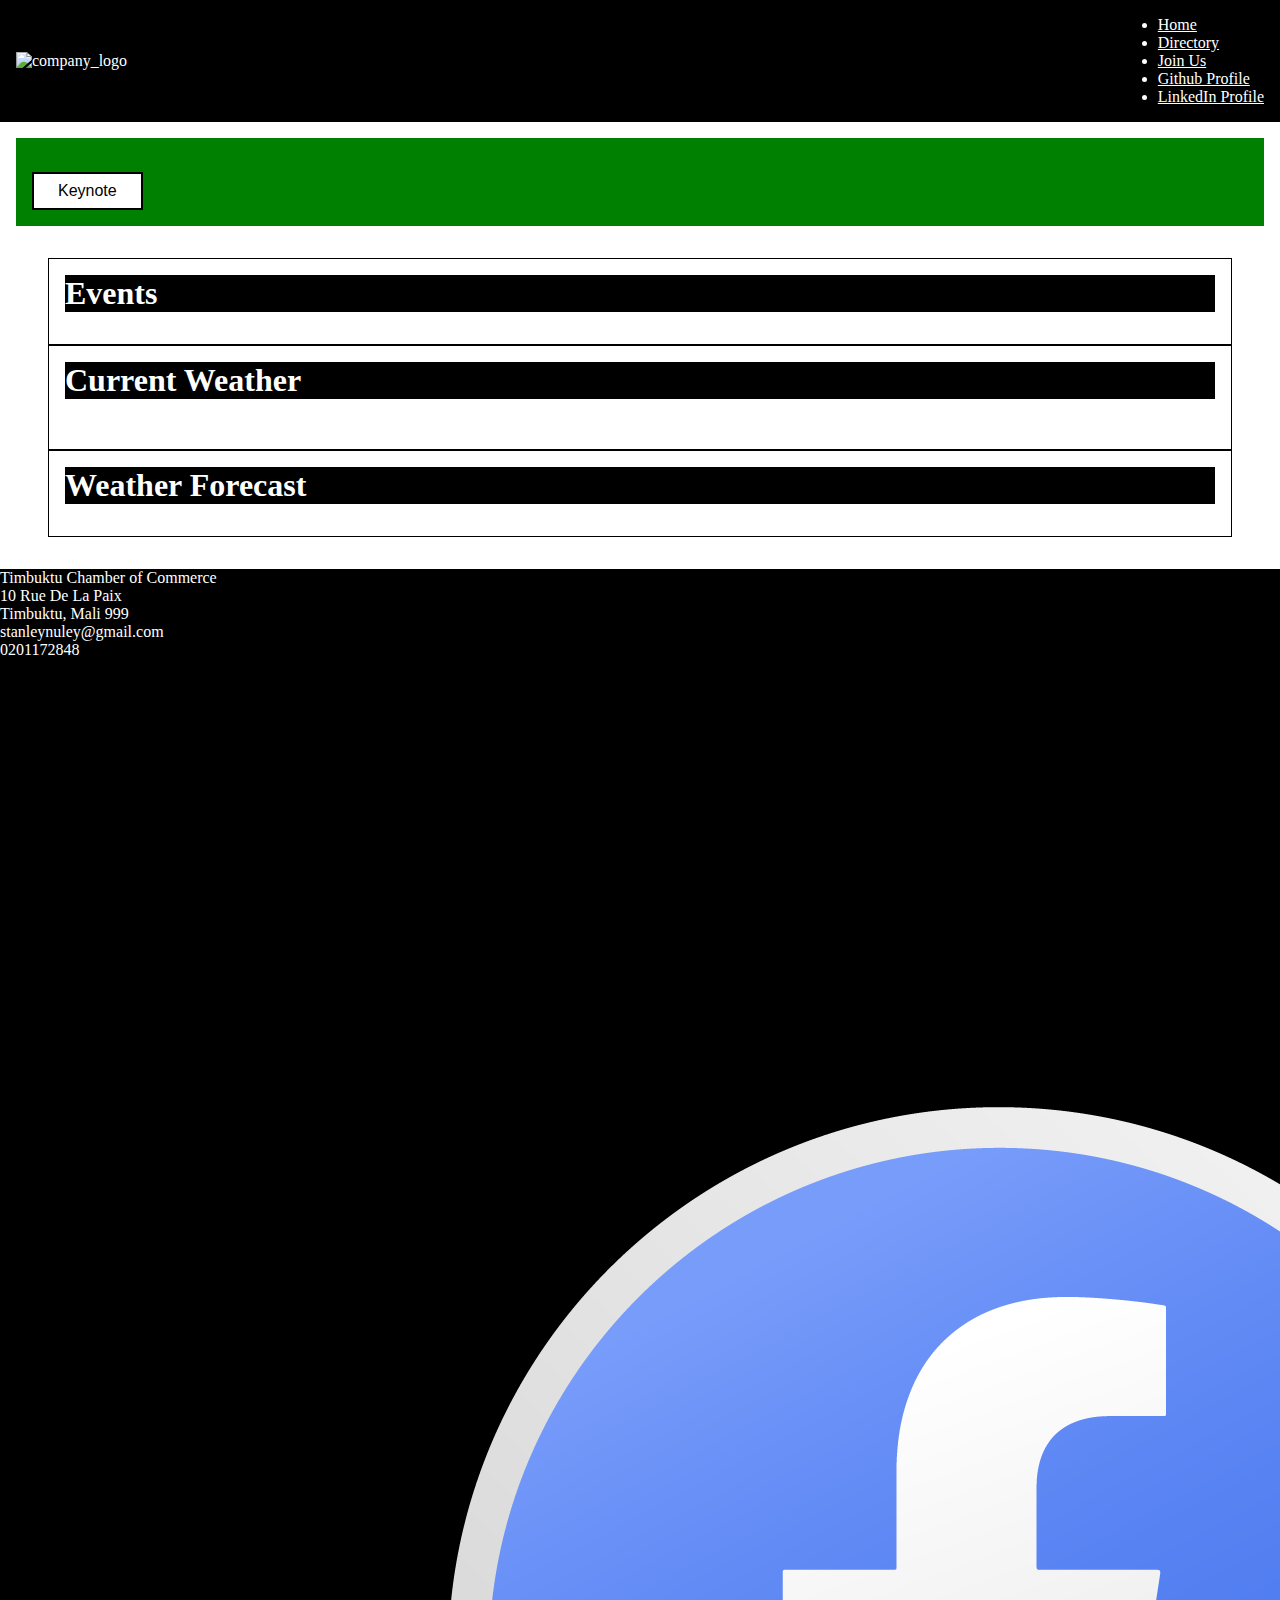
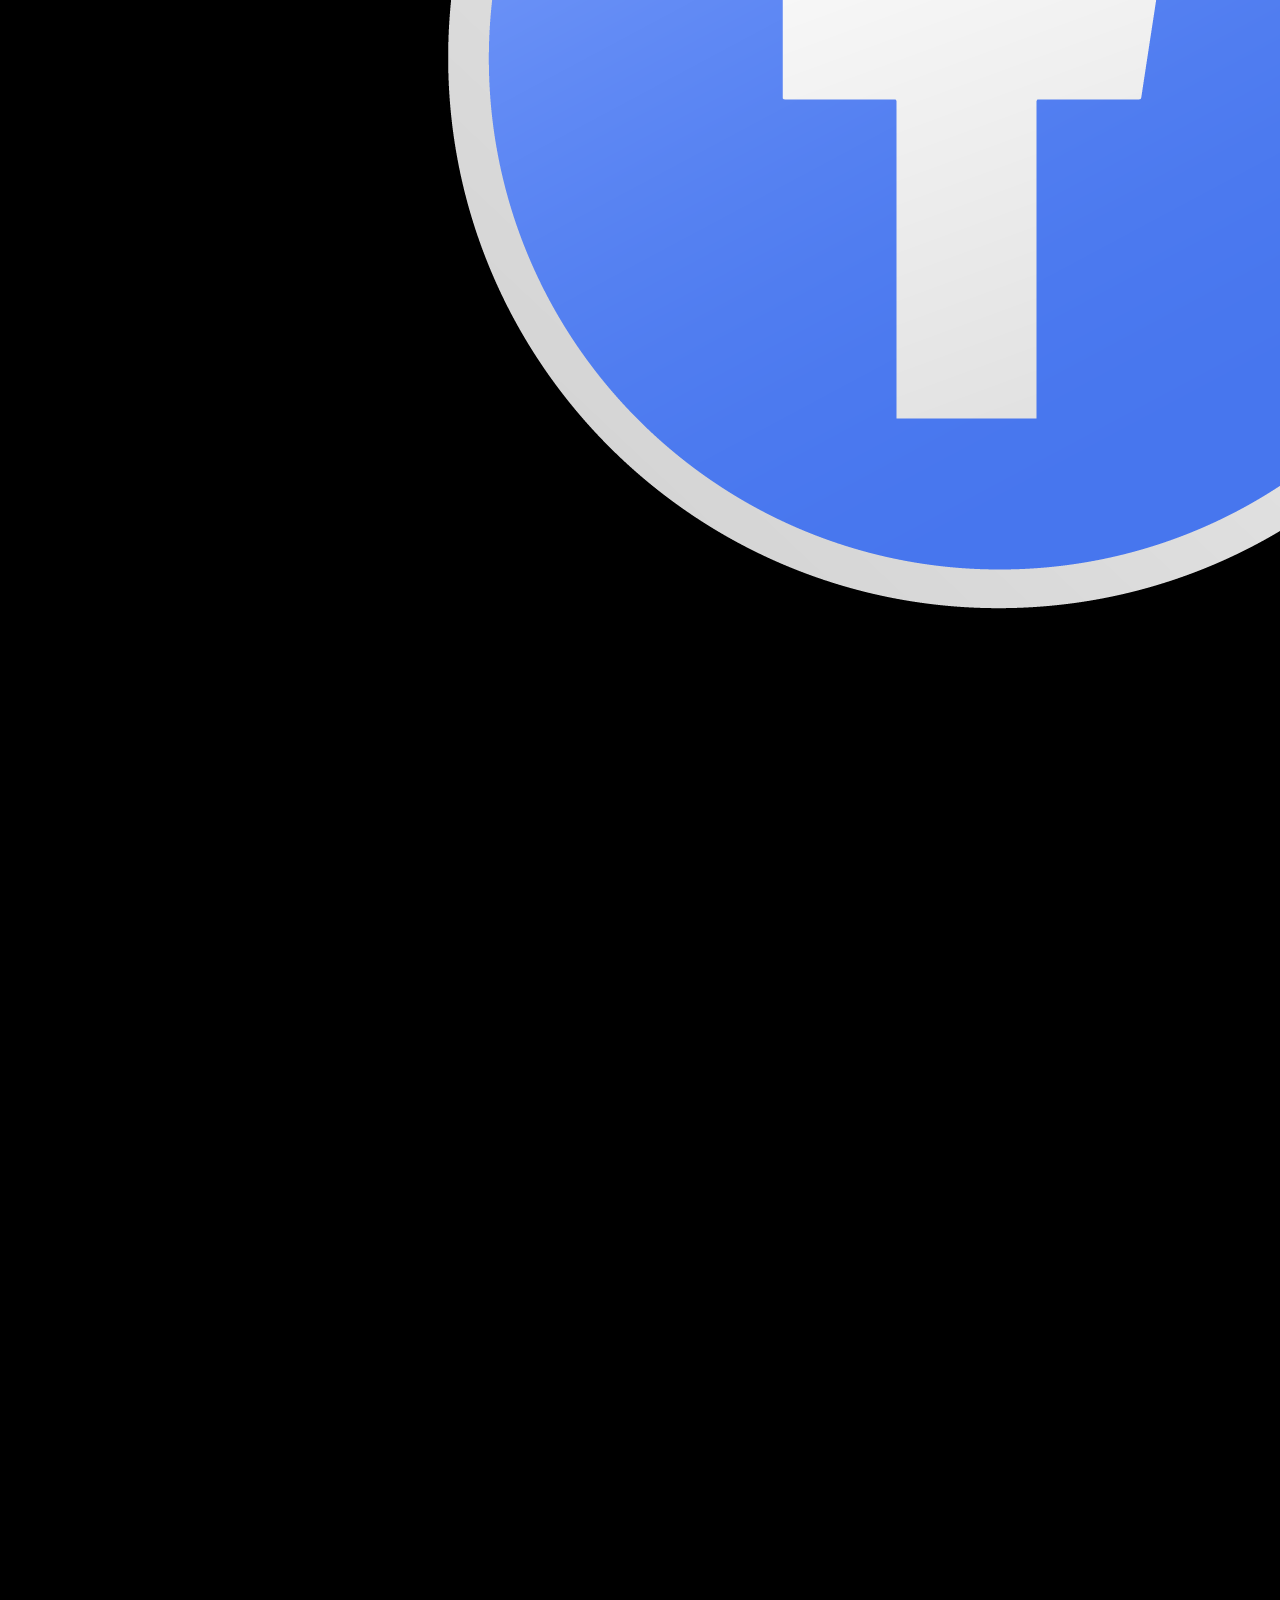
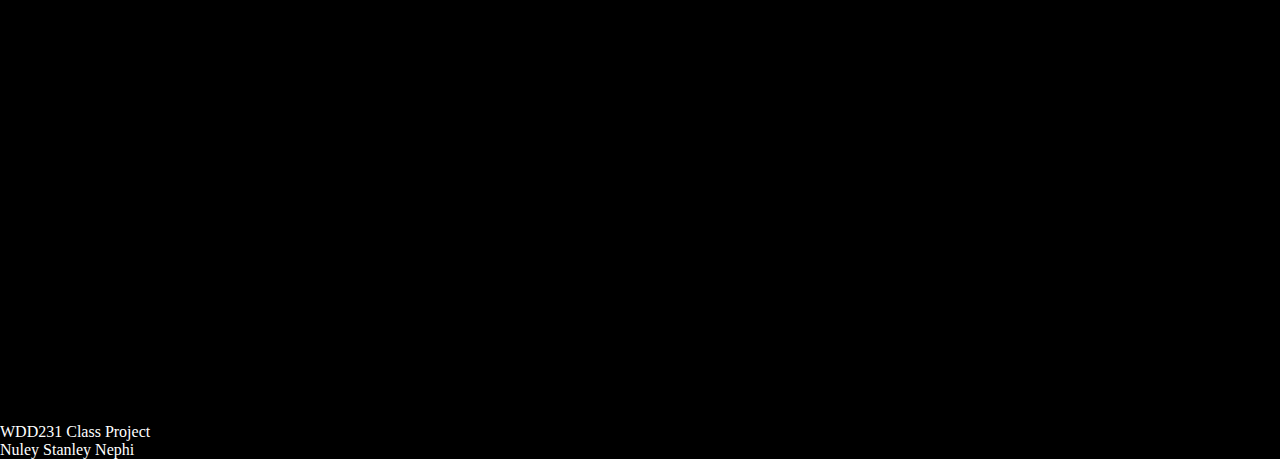
==== chamber/index.html @ 6b28fef0 "Merge branch 'main' of https://github.com/stanleynephi/wdd231" ====
<!DOCTYPE html>
<html lang="en">
<head>
    <meta charset="UTF-8">
    <meta name="viewport" content="width=device-width, initial-scale=1.0">
    <meta name="description" content = "Homepage for my semester course work">
    <meta name="author" content = "Nuley Stanley Nephi">
    <meta property= "og:title" content = "My semester homepage">
    <meta property= "og:type" content = "website">
    <meta property= "og:image" content = "https://stanleynephi.github.io/wdd231/images/independence.webp">
    <meta property= "og:url" content = "htts://stanleynephi.github.io/wdd231/index.html">
    <meta name = "twitter:card" content = "summary">
    <meta name = "twitter:site" content = "https://stanleynephi.github.io/wdd231/index.html">
    <meta name="twitter:title" content="Homepage Website for Nephi Nuley Stanley" />
    <meta name="twitter:description" content="View the assignments for this semester" />
    <link rel="stylesheet" href="../chamber/styles/smallscreen.css">
    <link rel="stylesheet" href="../chamber/styles/largescreen.css">
    <link rel="stylesheet" href="../chamber/styles/base.css">
    <link rel="icon" href="../images/favicon.ico">
    <script defer src="../chamber/scripts/scripts.js"></script>
    <title>Welcome to Timbuktu</title>
</head>
<body>
    <header>
        <div class="companylogo">
            <picture>
                <source media="(min-width: )" srcset="">
                <source media="(min-width: )" srcset="">
                <img src="" alt="company_logo">
            </picture>
        </div>
        <div class="controls">
            <div class="buttons">
                <div class="row">
                    <input type="checkbox" id="hamburger" />
                    <label for="hamburger" class="hamburger">
                      <span class="line"></span>
                      <span class="line"></span>
                      <span class="line"></span>
                    </label>
                </div>
            </div>
        </div>

        <nav>
            <ul class="navigation">
                <li><a href="../chamber/chamber.html">Home </a></li>
                <li><a href="../chamber/directory.html">Directory</a></li>
                <li><a href="../chamber/join.html">Join Us</a></li>
                <li><a href="https://github.com/stanleynephi/WDD231" target="_blank">Github Profile</a></li>
                <li><a href="https://www.linkedin.com/in/stanleynuley/" target="_blank">LinkedIn Profile</a></li>
            </ul>
        </nav>
    </header>
    <main>
        <section class="heroimage_keynotebutton">
            <picture>
                <source media="(min-width: )" srcset="">
                <source media="(min-width: )" srcset="">
                <img src="" alt="">
            </picture>
            <div class="keynote_button">
                <button class="keynote_button">Keynote</button>
            </div>
        </section>
        <section class="home_events">
            <div class="events">
                <h1>Events</h1>
                <div class="eventcontents"></div>
            </div>
            <div class="currentweather">
                <h1>Current Weather</h1>
                <div class="weather_temp">
                    <figure>
                        <img src="" alt="">
                        <div class="tempdetails">
                            <ul class="weatherinfo"></ul>
                        </div>
                    </figure>
                </div>
            </div>
            <div class="forecast">
                <h1>Weather Forecast</h1>
                <div class="weatherforecast"></div>
            </div>
        </section>
        <section class="bussinesses_spotlight"></section>
    </main>
    <footer>
        <div class="address">
            <div class="companyname">
                Timbuktu Chamber of Commerce
            </div>
            <p class="streetname">10 Rue De La Paix</p>
            <p class="mailbox">Timbuktu, Mali 999</p>
            <a href="mailto:stanleynuley@gmail.com">stanleynuley@gmail.com</a>
            <a href="tel:+233201172848">0201172848</a>
        </div>
        <div class="socials">
            <div class="facebook">
                <a href=""><img src="../images/facebook.png" alt=""></a>
            </div>
            <div class="twiiter">
                <a href=""><img src="../images/twitter.jpg" alt=""></i></a>
            </div>
            <div class="linkdlin">
                <a href=""><img src="../images/linkedin.jpg" alt=""></a>
            </div>
        </div>
        <div class="copyrightcontent">
            <p>WDD231 Class Project</p>
            <p class="devname">Nuley Stanley Nephi</p>
            <div id="copy-right"></div>
            <div id="lastmodified"></div>
        </div>
    </footer>
</body>
</html>
---- chamber/styles/smallscreen.css ----
@media only screen and (max-width: 768px) {
    body{
        margin: 0;
    }
    header {
        width: auto;
        color: white;
        font-family: Roboto;
        text-transform: capitalize;
        font-size: 15px;
        display: flex;
        justify-content:space-around;
        align-items: center;
        height: fit-content;
    
       img{
        width: 5rem;
       }
    
    
        .line {
            display: block;
            width: 30px;
            height: 5px;
            background-color: black;
            margin-bottom: 2px;
            transition: 0.5s;
        }
    
        input#hamburger {
            display: none;
        }
    
        #hamburger:checked+.hamburger .line:nth-child(1) {
            transform: translateY(12px) rotate(-45deg);
        }
    
        #hamburger:checked+.hamburger .line:nth-child(2) {
            opacity: 0;
        }
    
        #hamburger:checked+.hamburger .line:nth-child(3) {
            transform: translateY(-4px) rotate(45deg);
        }
    
        .buttons {
            position: fixed;
            right: 1rem;
            top: .7rem;
            background-color: white;
            z-index: 40;
            height: 40px;
            width: 45px;
            box-shadow: 0 4px 8px 0 rgba(0, 0, 0, 0.2);
            display: flex;
            justify-content: center;
            align-items: center;
            border-radius: .3rem;
        }
    

        .navigation{
            display: flex;
            flex-direction: column;
            justify-content: space-around;
            align-items: center;
            list-style: none;
    
    
            a {
                display: none;
                font-size: 30px;
                text-decoration: none;
    
            }
        }
    
    
    
    
        .open {
            position: fixed;
            top: -23px;
            right: -12px;
            height: 98%;
            width: 80%;
            padding: 52px;
            background-color: black;
            transition: 0.5s;
            z-index: 30;
    
            a {
                display: flex;
                gap: -40%;
                color: white;
                text-align: center;
                align-items: center;
                justify-content: center;
                text-transform: capitalize;
                border-top: 3px solid white;
                border-bottom: 3px solid white;
                padding: 3px 0;
    
            }
        }

        }

    main{
        display: flex;
        flex-direction: column;

        .heroimage_keynotebutton{
            display: grid;
            width: 100%;
            height: 5rem;
            background-color: red;
            grid-template-columns: repeat(3,1fr);
            grid-template-rows: repeat(3,1fr);


            picture{
                background-color: yellow;
                grid-column: 1/4;
                grid-row: 1/4;
                z-index: 0;
            }

            .keynote_button{
                position: relative;
                grid-column: 3/4;
                grid-row: 3/4;
                z-index: 1;
            }
        }

        .home_events{
            display: flex;
            flex-direction: column;

            div{
                width: 100%;
            }
        }

        .currentweather{
            display: flex;
            flex-direction: column;
            background-color: yellow;

            figure{
                display: flex;
                flex-direction: row;
                justify-content: center;
                align-items: center;
                background-color: red;
                width: fit-content;
                position: relative;
                left: -2rem;

                img{
                    width: 6rem;
                    height: 5rem;
                }
            }

        }

        .bussinesses{
            display: grid;
            grid-template-columns: repeat(auto-fit, minmax(min(auto, 150px), 1fr));
            grid-template-rows: repeat(4,.1fr);
            gap: 1rem 3rem;
            justify-content: center;
            align-items: center;
            margin: 1rem 8rem;

            img{
                width: 10rem;
            }

          .companyinfo{
            display: flex;
            flex-direction: column;
            justify-content: center;
            align-items: center;

            .cardbody{
                display: flex;
                flex-direction: column;
                justify-content: center;
                align-items: center;
            }
          }
        }

        .bussinesses.list-view{
            display: grid;
            grid-template-columns: auto;
            grid-template-rows: repeat( 7,1fr);



            .companyinfo:nth-child(1){
                grid-row: 1/2;
                display: flex;
                flex-direction: column;
                justify-content: center;
                align-items: center;


                .cardbody{
                    display: flex;
                    flex-direction: column;
                    justify-content: center;
                    align-items: center;
                }
            }

            .companyinfo:nth-child(2){
                grid-row: 2/3;
                display: flex;
                flex-direction: column;
                justify-content: center;
                align-items: center;


                .cardbody{
                    display: flex;
                    flex-direction: column;
                    justify-content: center;
                    align-items: center;
                }
            }


            .companyinfo:nth-child(3){
                grid-row: 3/4;
            }
            .companyinfo:nth-child(4){
                grid-row: 4/5;
            }
            .companyinfo:nth-child(5){
                grid-row: 5/6;
            }
            .companyinfo:nth-child(6){
                grid-row: 6/7;
            }
            .companyinfo:nth-child(7){
                grid-row: 7/8;
            }



        }
    }


    footer{
        display: flex;
        flex-direction: column;
        justify-content: center;
        gap: 2rem;
        align-items: center;


        .socials{

            img{
                width: 30px;
            }
        }
    }
}
---- chamber/styles/largescreen.css ----
@media only screen and (min-width: 769px){

    body{
        margin: 0;
    }

    header{
        display: flex;
        flex-direction: row;
        justify-content: space-between;
        align-items: center;
        background-color: rgb(3, 3, 78);
        padding: .9rem;
        color: white;

        .controls{
            display: none;
        }

<<<<<<< HEAD
        nav{
=======
        .navigation{
            width: 30rem;
            display: flex;
            flex-direction: row;
            justify-content: space-between;
            background-color: inherit;
>>>>>>> 8ee19d4e343ae1a1cf4c8a58650c95eba379b2f1

            .navigation{
                width: 29rem;
                display: flex;
                flex-direction: row;
                justify-content: space-around;

                li{
                    list-style: none;
                }

                a{
                    color: white;
                    text-decoration: none;
                    font-size: 1rem;
                }
            }
        }
    }
    main{
        display: flex;
        flex-direction: column;
        margin: 2rem auto;
        

        .heroimage_keynotebutton{
            display: grid;
            grid-template-columns: repeat(6,1fr);
            grid-template-rows: repeat(4,1fr);


            picture{
                grid-column: 1/7;
                grid-row: 1/10;
                z-index: 0;
            }

            .keynote_button{
                position: relative;
                grid-column: 6/7;
                grid-row: -2/-3;
                z-index: 1;
                justify-self: center;
            }
        }


        .home_events{
            display: flex;
            justify-content: space-between;
            align-items: start;
            gap: 2rem;

            .events{
                flex-grow: 2;
            }


            .currentweather{
                display: flex;
                flex-direction: column;
                align-items: center;
                

                figure{
                    display: flex;
                    justify-content: center;
                    

                    img{
                        width: 4rem;
                    }

                    .weatherinfo{
                        list-style: none;
                    }
                }
            }
            
            .forecast{
            flex-grow: .5;
            display: flex;
            flex-direction: column;
            justify-content: center;
            align-items: center;


                .weatherforecast{
                display: flex;
                flex-direction: column;
                justify-content: center;
                list-style:none;
                font-size: 22px;
                }
            }
        }

        .bussinesses{
            display: grid;
            grid-template-columns: repeat(auto-fit, minmax(min(100px, 150px), 1fr));
            grid-template-rows: repeat(4,.1fr);
            gap:0.25rem;
            justify-content: center;
            align-items: center;
            width: 100%;

            img{
                width: 10rem;
            }


            .companyinfo:nth-child(1),.companyinfo:nth-child(2),.companyinfo:nth-child(3){
                grid-row: 1/2;
                display: flex;
                flex-direction: column;
                justify-content: center;
                align-items: center;
                width: auto;
                word-wrap: break-word;


                .cardbody{
                    display: flex;
                    flex-direction: column;
                    justify-content: center;
                    align-items: center;

                    ul li{
                        word-wrap:break-word;
                    }
                    
                }
            }

            .companyinfo:nth-child(4),.companyinfo:nth-child(5),.companyinfo:nth-child(6){
                grid-row: 3/4;
                display: flex;
                flex-direction: column;
                justify-content: center;
                align-items: center;


                .cardbody{
                    display: flex;
                    flex-direction: column;
                    justify-content: center;
                    align-items: center;
                }
            }

            .companyinfo:nth-child(7){
                grid-row: 5/6;
                display: flex;
                flex-direction: column;
                justify-content: center;
                align-items: center;


                .cardbody{
                    display: flex;
                    flex-direction: column;
                    justify-content: center;
                    align-items: center;
                }
            }


            
        }


        .bussinesses.list-view{
            display: grid;
            grid-template-columns: auto;
            grid-template-rows: repeat( 7,1fr);
            row-gap: 2rem;


            .companyinfo:nth-child(1){
                grid-row: 1/2;
                display: flex;
                flex-direction: column;
                justify-content: center;
                align-items: center;


                .cardbody{
                    display: flex;
                    flex-direction: column;
                    justify-content: center;
                    align-items: center;
                }
            }

            .companyinfo:nth-child(2){
                grid-row: 2/3;
                display: flex;
                flex-direction: column;
                justify-content: center;
                align-items: center;


                .cardbody{
                    display: flex;
                    flex-direction: column;
                    justify-content: center;
                    align-items: center;
                }
            }


            .companyinfo:nth-child(3){
                grid-row: 3/4;
                    display: flex;
                flex-direction: column;
                justify-content: center;
                align-items: center;


                .cardbody{
                    display: flex;
                    flex-direction: column;
                    justify-content: center;
                    align-items: center;
                }
            }
            .companyinfo:nth-child(4){
                grid-row: 4/5;
                display: flex;
                flex-direction: column;
                justify-content: center;
                align-items: center;


                .cardbody{
                    display: flex;
                    flex-direction: column;
                    justify-content: center;
                    align-items: center;
                }
            }
            .companyinfo:nth-child(5){
                grid-row: 5/6;
                    display: flex;
                flex-direction: column;
                justify-content: center;
                align-items: center;


                .cardbody{
                    display: flex;
                    flex-direction: column;
                    justify-content: center;
                    align-items: center;
                }
            }
            .companyinfo:nth-child(6){
                grid-row: 6/7;
                    display: flex;
                flex-direction: column;
                justify-content: center;
                align-items: center;


                .cardbody{
                    display: flex;
                    flex-direction: column;
                    justify-content: center;
                    align-items: center;
                }
            }
            .companyinfo:nth-child(7){
                grid-row: 7/8;
                display: flex;
                flex-direction: column;
                justify-content: center;
                align-items: center;


                .cardbody{
                    display: flex;
                    flex-direction: column;
                    justify-content: center;
                    align-items: center;
                }
            }



        }

    }

    main::-webkit-scrollbar{
        display: none;
    }

    #join{
        display: flex;
        flex-direction: column;
        justify-content: center;
        align-items: center;
    }

    #forms_packages{
        display: grid;
        grid-template-columns: repeat(6,1fr);
        margin: 2rem;
    
      

        form{
            grid-column: 1/4;
            display: flex;
            flex-direction: column;
            background-color: rgba(46, 12, 240, 0.032);
            box-shadow: 0 4px 8px rgba(0, 0, 0, 0.1);
            backdrop-filter: blur(10px);
            padding: 5% 1%;
            border-radius: 2px;

            fieldset{
                border: none;

                legend{
                    width: 100%;
                    border-bottom: 1.5px solid black;
                }
                
                label{
                    display: block;
                    padding-top: .2rem;
                    color: purple;
                }

                input[type="text"],
                input[type="email"],
                input[type="tel"]{
                    display: block;
                    margin: .1rem 0 1rem 0 ;
                    padding: .3rem;
                    border: 1px solid #999;
                    border-radius: 4px;
                    border-left-width: 5px;
                    border-left-color:#555;
                    font-size: 1rem;
                    color: #3D405B;
                    width: 250px;
                }

                input[type = "radio"]{
                    display: block;
                }

                input:required {border-left-color: #d70000;}
                input:focus {border-left-color: black; outline:none;}
                input:required:valid{border-left-color: green;}

                input:-webkit-autofill{
                    -webkit-text-fill-color:#3D405B;
                  }
            }

            #membership_details{
                display: flex;
                flex-direction:row;
                align-items: center;
                gap: 4%;
                
                label{
                    display: flex;
                    justify-content: start;
                    align-items: center;
                    gap:.1rem;
                }
            }

            textarea{
                width: 90%;
                border: 1px solid #ccc;
                border-radius: .8rem;
                font-size: 1rem;
                line-height: 1.5;
                color: #333;
                background-color: #f9f9f9;
                resize: vertical;
                transition: border-color 0.3s ease, box-shadow 0.3s ease;;
            }

            textarea:focus{
                border-color:  #4CAF50;
                box-shadow: 0 0 10px rgba(76, 175, 80, 0.2);
                outline: none;
            }

            input[type="submit"]{
                background-color: #4CAF50;
                border: none;           
                color: white;            
                padding: 15px 30px;      
                text-align: center;        
                text-decoration: none;    
                display: inline-block;     
                font-size: 16px;       
                font-weight: bold;         
                border-radius: 8px;      
                transition: background-color 0.3s ease, transform 0.2s ease;
                cursor: pointer; 
                box-shadow: 0 4px 6px rgba(0, 0, 0, 0.1);
            }

            input[type="submit"]:hover{
                background-color: #45a049;
                transform: translateY(-2px);
            }

            input[type="submit"]:active{
                background-color: #388E3C;
                transform: translateY(0);
            }

            input[type="submit"]:focus{
                outline: none;
                box-shadow: 0 0 10px #4CAF50;
            }
        }

        .packagesdetails{
            grid-column: 4/7;
            display: flex;
            justify-content: center;
            align-items: center;

            .packagesHere{
                display: flex;
                flex-direction: row;
                flex-wrap: wrap;
                justify-content: center;
                align-items: center;
                text-align: center;
                gap: 2rem;
                

                div{
                    border: 2px solid black;
                    width: 14rem;
                    height: 15rem;
                    display: flex;
                    flex-direction: column;
                    justify-content: center;
                    align-items: center;
                }
            }
        }
    }

    #thankyou{
        

        #results{
            display: flex;
            flex-direction: column;
        }
    }


    footer{
        width: auto;
        display: flex;
<<<<<<< HEAD
        flex-direction: row;
        justify-content: space-around;
        background-color: rgb(8, 8, 36);
        color: white;
        padding: 3rem;
=======
        justify-content: space-between;
        align-items: center;
        padding: 20px;
>>>>>>> 8ee19d4e343ae1a1cf4c8a58650c95eba379b2f1

        .socials{
            display: flex;
            flex-direction: row;
            justify-content: space-around;
            gap: 1rem;
            img{
                width: 2rem;
                border-radius: 50px;
                background-color: white;
            }
        }
    }
}
---- chamber/styles/base.css ----
*{
    margin: 0;
}

header{
    background-color: black;
    height: auto;
    padding: 1rem;

    nav{
        
        a{
            color: white;
        }
    }
}


main{
    margin:1rem;

    .heroimage_keynotebutton{
        background-color: green;
    }

    .home_events{
        background-color: white;
        margin: 2rem;
        height: 100%;
    }

    .home_events>.events,.currentweather,.forecast{
        background-color: white;
        height: 100%;
        padding: 1rem;
        border: 1px solid black;
        font-size: 1rem;

        h1{
            background-color: black;
            color: white;
            margin-bottom: 1rem;
        }
    }

    button {
        justify-self: center;
        margin:1rem ;
        background-color: #FFFFFF;
        color: #000000; 
        border: 2px solid #000000;
        padding: .5rem 1.5rem;
        font-size: 16px;
        cursor: pointer;
        transition: all 0.3s ease; 
    }

    button:hover {
        background-color: #000000; 
        color: #FFFFFF;
    }

    .companyinfo{
        border: 2px solid black;
        height: 100%;
        width: auto;

        ul>li{
            list-style-type: none;
            font-size: 1.2rem;
        }
    }

    .companyinfo:hover{
        transform: scale(1);
        transition: all .4s ease;
    }

    .companyinfo:not(:hover){
        transform: scale(.9);
    }
}



footer{
    background-color: black;
    color: white;

    .socials{
        width: 20%;
        display: flex;
        justify-content: space-around;
    }

    .socials>div:hover{
        transform: scale(1.6);
        transition: all .4s ease-in-out;
    }

    .address{
        display: flex;
        flex-direction: column;

        a{
            color: white;
            text-decoration: none;
        }
    }
}
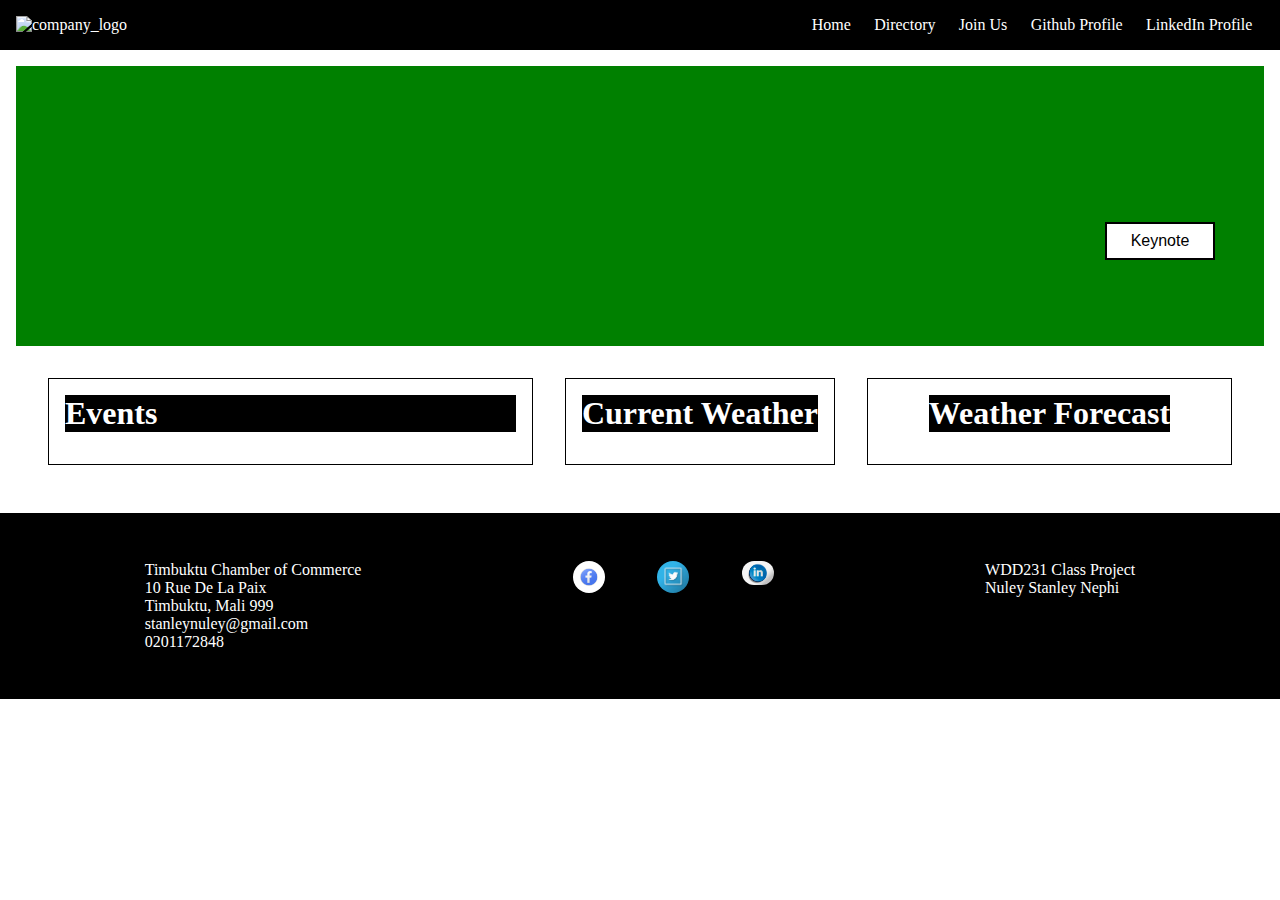
==== commit cce172c6: "updates" ====
--- a/chamber/index.html
+++ b/chamber/index.html
@@ -44,7 +44,7 @@
 
         <nav>
             <ul class="navigation">
-                <li><a href="../chamber/chamber.html">Home </a></li>
+                <li><a href="../chamber/index.html">Home </a></li>
                 <li><a href="../chamber/directory.html">Directory</a></li>
                 <li><a href="../chamber/join.html">Join Us</a></li>
                 <li><a href="https://github.com/stanleynephi/WDD231" target="_blank">Github Profile</a></li>
--- a/chamber/styles/largescreen.css
+++ b/chamber/styles/largescreen.css
@@ -9,7 +9,7 @@
         flex-direction: row;
         justify-content: space-between;
         align-items: center;
-        background-color: rgb(3, 3, 78);
+        background-color: rgb(2, 2, 71);
         padding: .9rem;
         color: white;
 
@@ -17,16 +17,7 @@
             display: none;
         }
 
-<<<<<<< HEAD
         nav{
-=======
-        .navigation{
-            width: 30rem;
-            display: flex;
-            flex-direction: row;
-            justify-content: space-between;
-            background-color: inherit;
->>>>>>> 8ee19d4e343ae1a1cf4c8a58650c95eba379b2f1
 
             .navigation{
                 width: 29rem;
@@ -496,17 +487,11 @@
     footer{
         width: auto;
         display: flex;
-<<<<<<< HEAD
         flex-direction: row;
         justify-content: space-around;
         background-color: rgb(8, 8, 36);
         color: white;
         padding: 3rem;
-=======
-        justify-content: space-between;
-        align-items: center;
-        padding: 20px;
->>>>>>> 8ee19d4e343ae1a1cf4c8a58650c95eba379b2f1
 
         .socials{
             display: flex;
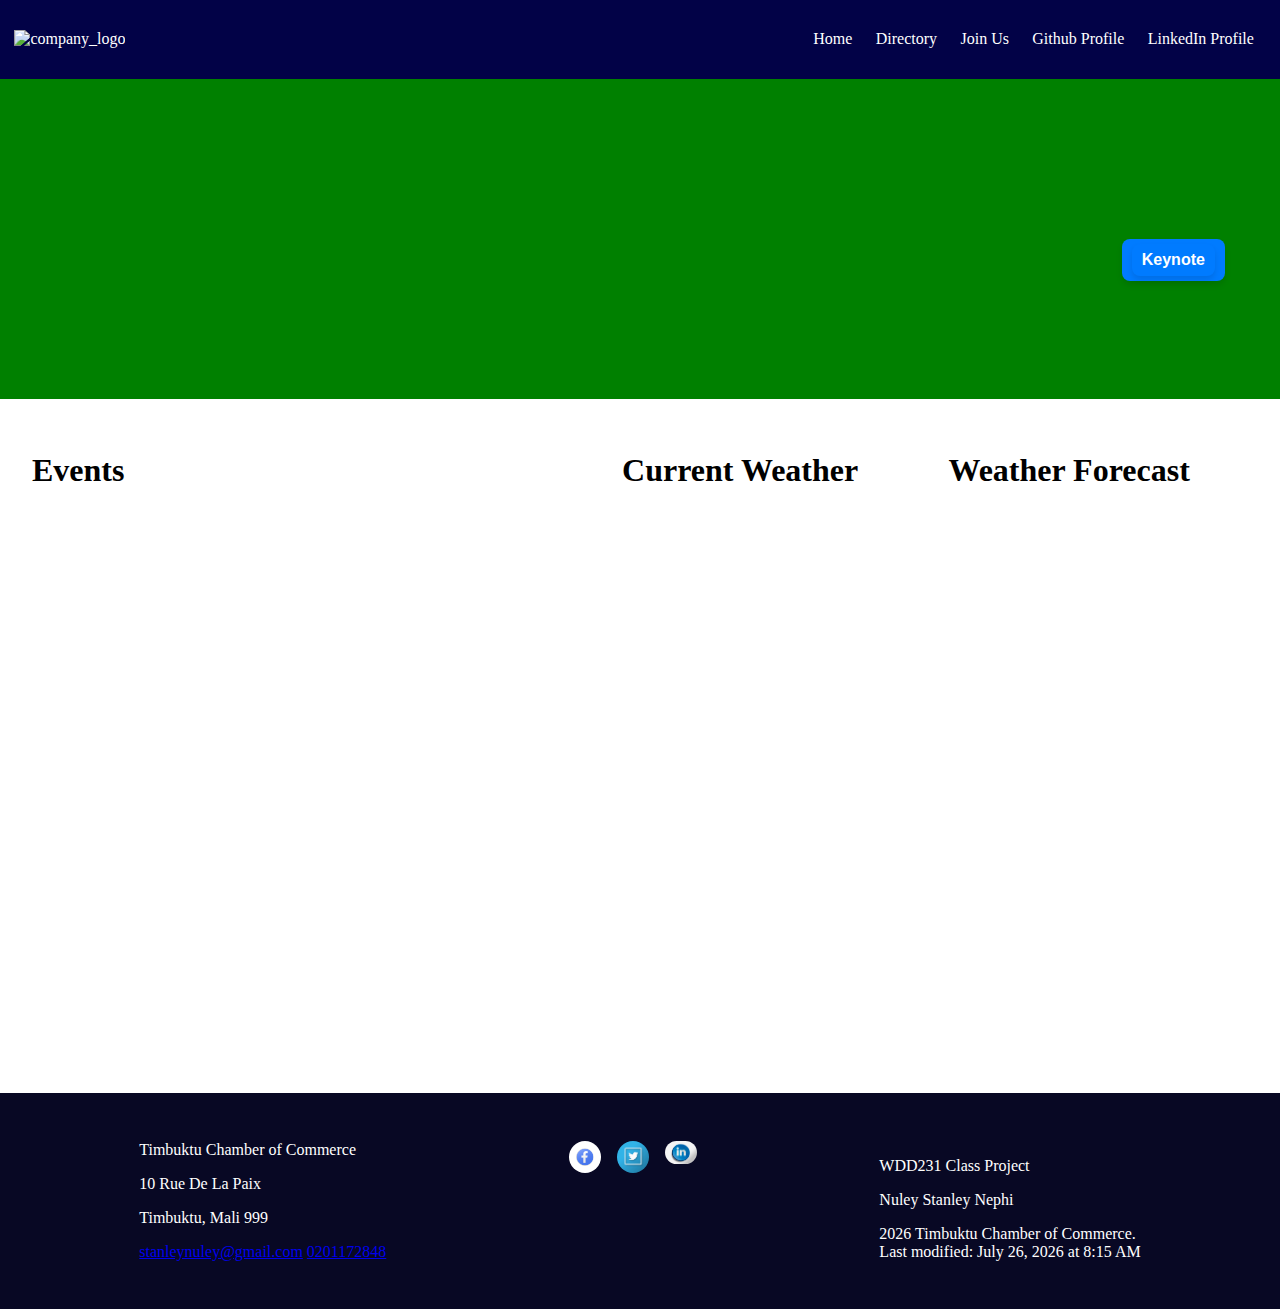
==== commit 13fa4873: "update" ====
--- a/chamber/index.html
+++ b/chamber/index.html
@@ -15,7 +15,6 @@
     <meta name="twitter:description" content="View the assignments for this semester" />
     <link rel="stylesheet" href="../chamber/styles/smallscreen.css">
     <link rel="stylesheet" href="../chamber/styles/largescreen.css">
-    <link rel="stylesheet" href="../chamber/styles/base.css">
     <link rel="icon" href="../images/favicon.ico">
     <script defer src="../chamber/scripts/scripts.js"></script>
     <title>Welcome to Timbuktu</title>
--- a/chamber/styles/largescreen.css
+++ b/chamber/styles/largescreen.css
@@ -40,10 +40,12 @@
     main{
         display: flex;
         flex-direction: column;
-        margin: 2rem auto;
+        margin: auto;
         
 
         .heroimage_keynotebutton{
+            height: 20rem;
+            background-color: green;
             display: grid;
             grid-template-columns: repeat(6,1fr);
             grid-template-rows: repeat(4,1fr);
@@ -55,21 +57,55 @@
                 z-index: 0;
             }
 
-            .keynote_button{
+            .keynote_button {
                 position: relative;
-                grid-column: 6/7;
-                grid-row: -2/-3;
+                grid-column: 6 / 7;
+                grid-row: -2 / -3;
                 z-index: 1;
                 justify-self: center;
-            }
-        }
-
-
+                height: 2rem;
+                
+                /* Button Appearance */
+                background-color: #007BFF; /* Blue background color */
+                color: white; /* White text */
+                border: none; /* Remove default border */
+                border-radius: 8px; /* Rounded corners */
+                padding: 5px  10px; /* Add some space around the text */
+                font-size: 16px; /* Adjust text size */
+                font-weight: bold; /* Bold text */
+                cursor: pointer; /* Pointer on hover */
+                transition: background-color 0.3s ease, transform 0.3s ease; /* Smooth transitions */
+                box-shadow: 0 4px 6px rgba(0, 0, 0, 0.1); /* Soft shadow */
+            }
+            
+            /* Hover effect */
+            .keynote_button:hover {
+                background-color: #0056b3; /* Darker blue on hover */
+                transform: scale(1.05); /* Slightly enlarge the button on hover */
+            }
+            
+            /* Active effect when clicking */
+            .keynote_button:active {
+                transform: scale(1); /* Return to original size */
+                background-color: #004085; /* Even darker blue when clicked */
+            }
+            
+            /* Focus effect (accessibility) */
+            .keynote_button:focus {
+                outline: 2px solid #80bdff; /* Blue outline for focus */
+                outline-offset: 2px;
+            }
+            
+        }
+        
         .home_events{
             display: flex;
             justify-content: space-between;
             align-items: start;
             gap: 2rem;
+            background-color: white;
+            margin: 2rem;
+            height: 70vh;
 
             .events{
                 flex-grow: 2;
@@ -114,6 +150,39 @@
                 }
             }
         }
+
+        #list_grid {
+            background-color: #28a745; /* Green background color */
+            color: white; /* White text */
+            border: none; /* Remove default border */
+            padding: 10px 20px; /* Padding for a comfortable touch area */
+            border-radius: 5px; /* Slightly rounded corners */
+            font-size: 14px; /* Adjust font size */
+            font-weight: 600; /* Semi-bold text */
+            cursor: pointer; /* Pointer on hover */
+            transition: background-color 0.3s ease, transform 0.3s ease; /* Smooth transitions */
+            box-shadow: 0 2px 5px rgba(0, 0, 0, 0.2); /* Soft shadow */
+            outline: none; /* Remove focus outline */
+        }
+        
+        /* Hover effect */
+        #list_grid:hover {
+            background-color: #218838; /* Darker green on hover */
+            transform: scale(1.05); /* Slight enlargement on hover */
+        }
+        
+        /* Active effect when clicking */
+        #list_grid:active {
+            background-color: #1e7e34; /* Even darker green on active */
+            transform: scale(0.98); /* Slightly shrink on click */
+        }
+        
+        /* Focus effect (accessibility) */
+        #list_grid:focus {
+            outline: 2px solid #80bdff; /* Blue outline for focus */
+            outline-offset: 2px;
+        }
+        
 
         .bussinesses{
             display: grid;
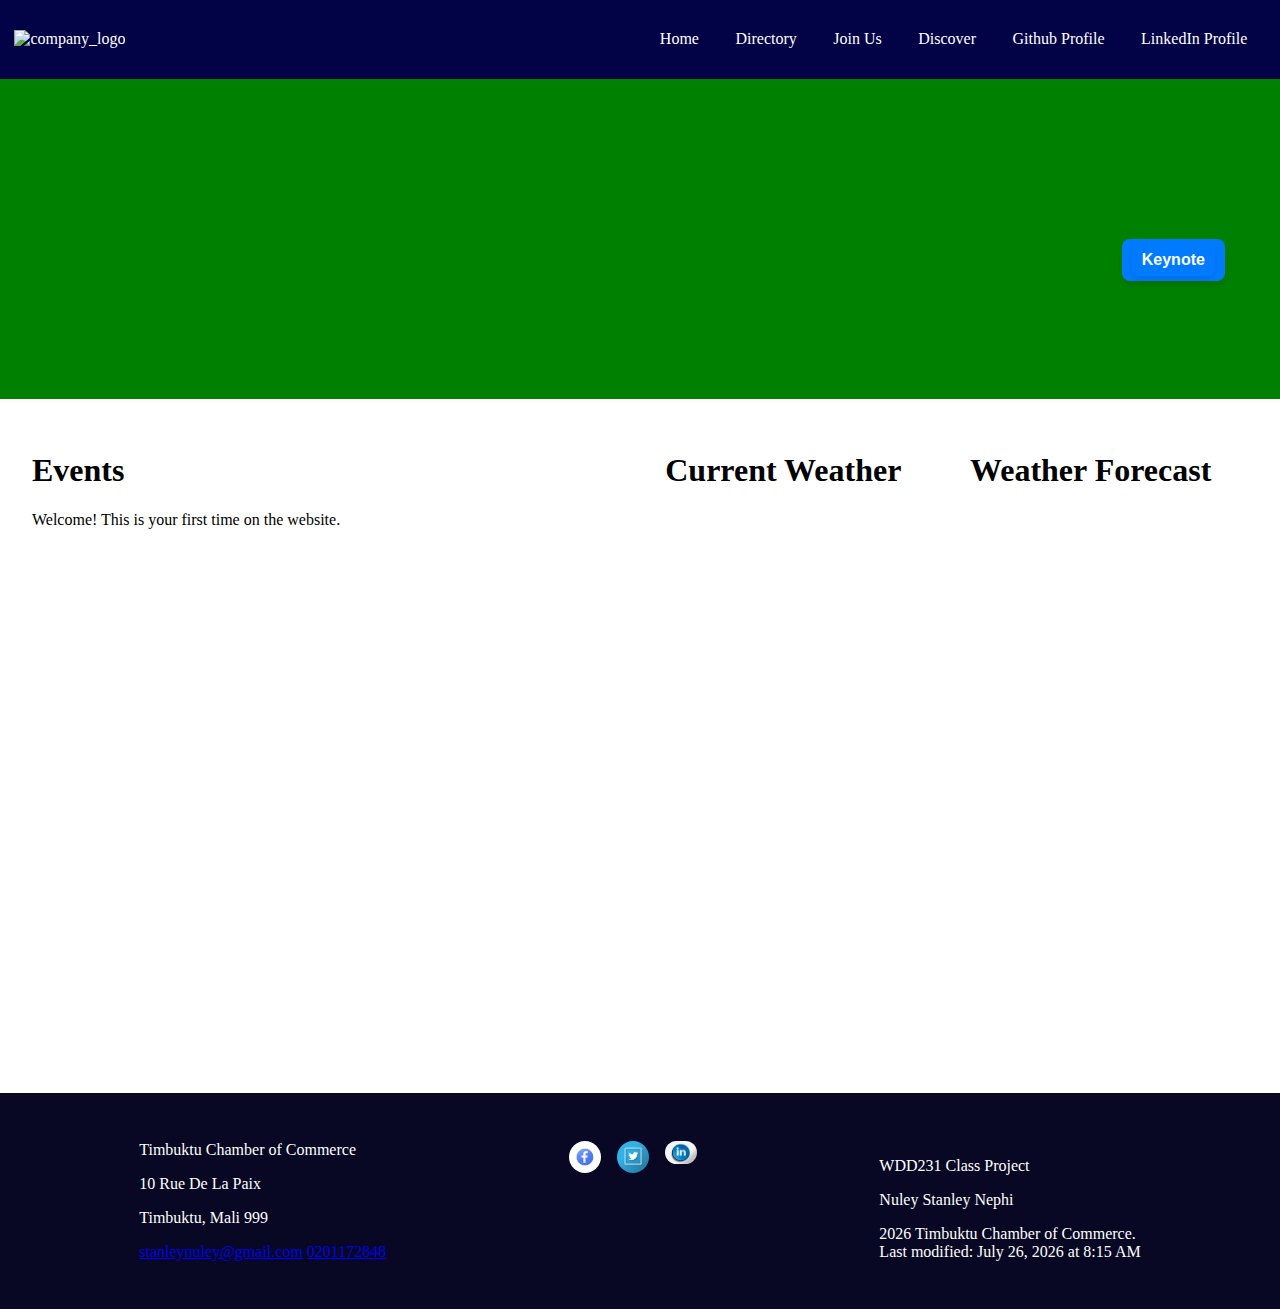
==== commit 9e403965: "chamber dicovery page" ====
--- a/chamber/index.html
+++ b/chamber/index.html
@@ -46,6 +46,7 @@
                 <li><a href="../chamber/index.html">Home </a></li>
                 <li><a href="../chamber/directory.html">Directory</a></li>
                 <li><a href="../chamber/join.html">Join Us</a></li>
+                <li><a href="../chamber/discover.html">Discover</a></li>
                 <li><a href="https://github.com/stanleynephi/WDD231" target="_blank">Github Profile</a></li>
                 <li><a href="https://www.linkedin.com/in/stanleynuley/" target="_blank">LinkedIn Profile</a></li>
             </ul>
@@ -65,7 +66,9 @@
         <section class="home_events">
             <div class="events">
                 <h1>Events</h1>
-                <div class="eventcontents"></div>
+                <div class="eventcontents">
+                    <div class="visited"></div>
+                </div>
             </div>
             <div class="currentweather">
                 <h1>Current Weather</h1>
--- a/chamber/styles/smallscreen.css
+++ b/chamber/styles/smallscreen.css
@@ -12,6 +12,8 @@
         justify-content:space-around;
         align-items: center;
         height: fit-content;
+        background-color: rgb(2, 2, 71);
+        height: 4rem;
     
        img{
         width: 5rem;
@@ -85,7 +87,7 @@
             height: 98%;
             width: 80%;
             padding: 52px;
-            background-color: black;
+            background-color: rgb(2, 2, 71);
             transition: 0.5s;
             z-index: 30;
     
@@ -114,7 +116,6 @@
             display: grid;
             width: 100%;
             height: 5rem;
-            background-color: red;
             grid-template-columns: repeat(3,1fr);
             grid-template-rows: repeat(3,1fr);
 
@@ -131,6 +132,18 @@
                 grid-column: 3/4;
                 grid-row: 3/4;
                 z-index: 1;
+                height: 1.9rem;
+                width: 90%;
+                align-items: center;
+                justify-content: center;
+
+                button{
+                    background-color: green;
+                    border-radius: .5rem;
+                    outline: none;
+                    border: none;
+                    margin: .1rem;
+                }
             }
         }
 
@@ -140,6 +153,7 @@
 
             div{
                 width: 100%;
+                height: 100%;
             }
         }
 
@@ -255,6 +269,332 @@
         }
     }
 
+    #discover{
+
+
+        .dicoverypage{
+            display: flex;
+            flex-direction: column;
+            justify-content: center;
+            align-items: center;
+            gap: 2rem;
+
+
+            aside{
+                display: flex;
+                flex-direction: column;
+                padding: .5rem;
+                
+
+                .news{
+                    display: flex;
+                    flex-direction: column;
+                    align-items: center;
+
+                   ul {
+                        display: flex;
+                        flex-direction: column;
+                        justify-content: space-around;
+                        align-items: center;
+                        padding: 0 .5rem;
+                        gap: 1rem;
+                    
+
+                        li{
+                            list-style-type: none;
+                            background-color: gray;
+                            padding: .5rem;
+                            display: flex;
+                            flex-direction: column;
+                            justify-content: space-around;
+                            align-items: center;
+                            text-align: center;
+                            border-radius: 20px;
+
+
+                            button {
+                                margin-top: 2rem;
+                                background-color: #0662c5;
+                                color: white;
+                                border: none;
+                                padding: 0.5rem 1rem;
+                                border-radius: 5px;
+                                cursor: pointer;
+                                transition: background-color 0.3s ease;
+    
+                                a{
+                                    color: white;
+                                    text-decoration: none;
+                                    text-transform: capitalize;
+                                }
+                            }
+                        }
+                   }
+                }
+
+                .events{
+                    display: flex;
+                    flex-direction: column;
+                    justify-content: center;
+                    align-items: center;
+                    margin: 2rem auto;
+
+
+                    .eventshere{
+                        display: flex;
+                        flex-direction: column;
+                        justify-content: center;
+                        align-items: center;
+                        padding: 0 .5rem;
+                        gap: 1rem;
+
+
+                        div{
+                            background-color: rgba(0, 0, 225, 0.372);
+                            padding: .5rem;
+                            text-align: center;
+
+
+                            h1,
+                            h2{
+                                color: white;
+                                text-align: left;
+                            }
+
+                            h1{
+                                margin-bottom: -15px;
+                            }
+
+                            
+                        button {
+                            margin-top: 2rem;
+                            background-color: #0662c5;
+                            color: white;
+                            border: none;
+                            padding: 0.5rem 1rem;
+                            border-radius: 5px;
+                            cursor: pointer;
+                            transition: background-color 0.3s ease;
+
+                            a{
+                                color: white;
+                                text-decoration: none;
+                                text-transform: capitalize;
+                            }
+                        }
+                        }
+                    }
+                }
+            }
+
+
+            #maincontents{
+                margin: 2rem 0;
+                display: flex;
+                flex-direction: column-reverse;
+                justify-content: center;
+                align-items: center;
+                gap: 1rem;
+            }
+
+            #maincontents .image{
+                border-radius: 20px;
+                width: 90%;
+            }
+        }
+    }
+
+
+
+    #join{
+        display: flex;
+        flex-direction: column;
+        flex-wrap: wrap;
+        justify-content: center;
+        align-items: center;
+        margin: .5rem;
+
+        #forms_packages{
+            display: flex;
+            flex-direction: row;
+            flex-wrap: wrap;
+            justify-content: center;
+            align-items: center;
+            gap: 2.5rem;
+            
+            form{
+                background-color: rgba(46, 12, 240, 0.032);
+                box-shadow: 0 4px 8px rgba(0, 0, 0, 0.1);
+                backdrop-filter: blur(10px);
+                border-radius: 2px;
+                width: auto;
+
+                fieldset{
+                    border: none;
+                    height: auto;
+
+                    legend{
+                        width: 100%;
+                        border-bottom: 1.5px solid black;
+                    }
+                    label{
+                        display:block;
+                        padding-top: .2rem;
+                        color: purple;
+                    }
+
+                    input[type="text"],
+                    input[type="email"],
+                    input[type="tel"]{
+                        display: block;
+                        margin: .1rem 0 1rem 0;
+                        padding: .3rem;
+                        border: 1px solid #999;
+                        border-radius: 4px;
+                        border-left-width: 5px;
+                        border-left-color:#555;
+                        font-size: 1rem;
+                        color: #3D405B;
+                        width: 250px;
+                    }
+
+                    input[type = "radio"]{
+                        display: inline;
+                    }
+
+                    input:required {border-left-color: #d70000;}
+                    input:focus {border-left-color: black; outline:none;}
+                    input:required:valid{border-left-color: green;}
+    
+                    input:-webkit-autofill{
+                        -webkit-text-fill-color:#3D405B;
+                    }
+
+
+                    textarea{
+                        width: 90%;
+                        border: 1px solid #ccc;
+                        border-radius: .8rem;
+                        font-size: 1rem;
+                        line-height: 1.5;
+                        color: #333;
+                        background-color: #f9f9f9;
+                        resize: vertical;
+                        transition: border-color 0.3s ease, box-shadow 0.3s ease;;
+                    }
+        
+                    textarea:focus{
+                        border-color:  #4CAF50;
+                        box-shadow: 0 0 10px rgba(76, 175, 80, 0.2);
+                        outline: none;
+                    }
+        
+                    input[type="submit"]{
+                        background-color: #4CAF50;
+                        border: none;           
+                        color: white;            
+                        padding: 15px 30px;      
+                        text-align: center;        
+                        text-decoration: none;    
+                        display: inline-block;     
+                        font-size: 16px;       
+                        font-weight: bold;         
+                        border-radius: 8px;      
+                        transition: background-color 0.3s ease, transform 0.2s ease;
+                        cursor: pointer; 
+                        box-shadow: 0 4px 6px rgba(0, 0, 0, 0.1);
+                    }
+        
+                    input[type="submit"]:hover{
+                        background-color: #45a049;
+                        transform: translateY(-2px);
+                    }
+        
+                    input[type="submit"]:active{
+                        background-color: #388E3C;
+                        transform: translateY(0);
+                    }
+        
+                    input[type="submit"]:focus{
+                        outline: none;
+                        box-shadow: 0 0 10px #4CAF50;
+                    }
+                }
+            }
+
+
+            .packagesdetails{
+                width: 100%;
+                display: flex;
+
+                .packagesHere{
+                    margin: 2rem auto;
+                    display: flex;
+                    flex-direction: column;
+                    justify-content: space-around;
+                    align-items: center;
+                    gap: 2rem;
+
+
+                    div{
+                        border: 2px solid black;
+                        width: 14rem;
+                        height: 15rem;
+                        display: flex;
+                        flex-direction: column;
+                        justify-content: center;
+                        align-items: center;
+                        padding: 1rem;
+                        background-color: #f8f9fa;
+                        border: 10px;
+                        box-shadow: 0 4px 8px rgba(0, 0, 0, 0.594);
+                        transition: transform 0.3s ease, box-shadow 0.3s ease;
+                        text-align: center;
+                    }
+
+                    div button{
+                        background-color: #007bff;
+                        color: white;
+                        border: none;
+                        padding: 0.5rem 1rem;
+                        border-radius: 5px;
+                        
+                    }
+                }
+            }
+            
+        }
+    }
+
+    #thankyou{
+        display: flex;
+        flex-direction: column;
+        justify-content: center;
+        align-items: center;
+        margin: 2rem auto;
+
+        #results{
+            display: flex;
+            flex-direction: column-reverse;
+            justify-content: center;
+            align-items: center;
+            background-color: #004085;
+            padding: 2rem;
+            color: white;
+            text-transform: capitalize;
+
+            .companyresults{
+                display: flex;
+                flex-direction: column;
+                
+                a{
+                    text-decoration: none;
+                    color: white;
+                }
+            }
+        }
+    }
+
 
     footer{
         display: flex;
@@ -262,6 +602,9 @@
         justify-content: center;
         gap: 2rem;
         align-items: center;
+        background-color: rgb(8, 8, 36);
+        color: white;
+        padding: 3rem 0;
 
 
         .socials{
--- a/chamber/styles/largescreen.css
+++ b/chamber/styles/largescreen.css
@@ -20,7 +20,7 @@
         nav{
 
             .navigation{
-                width: 29rem;
+                width: 39rem;
                 display: flex;
                 flex-direction: row;
                 justify-content: space-around;
@@ -384,6 +384,178 @@
         display: none;
     }
 
+    #discover{
+        display: flex;
+        justify-content: space-around;
+        padding: 0 1rem;
+        margin: 2rem auto;
+        height: auto;
+        
+        .dicoverypage{
+            display: grid;
+            grid-template-columns: repeat(3 ,1fr);
+            gap: 2rem;
+            
+         
+            aside{
+                height: 100vh;
+                overflow-y: scroll;
+                background-color: rgba(200, 195, 195, 0.266);
+                border-radius: 20px;
+
+
+                .news{
+                    display: flex;
+                    justify-content: center;
+                    align-items: center;
+
+                    ul{
+                        display: flex;
+                        flex-direction: column;
+                        justify-content: space-around;
+                        align-items: center;
+                        padding: 0 .5rem;
+                        gap: 1rem;
+
+
+
+                        li{
+                        list-style: none;
+                        display: flex;
+                        flex-direction: column;
+                        justify-content: space-around;
+                        align-items: center;
+                        text-align: center;
+                        padding: .5rem;
+                        background-color: white;
+                        border-radius: 20px;
+                        }
+
+                        button {
+                            margin-top: 2rem;
+                            background-color: #0662c5;
+                            color: white;
+                            border: none;
+                            padding: 0.5rem 1rem;
+                            border-radius: 5px;
+                            cursor: pointer;
+                            transition: background-color 0.3s ease;
+
+                            a{
+                                color: white;
+                                text-decoration: none;
+                                text-transform: capitalize;
+                            }
+                        }
+                        
+                        button:hover {
+                            background-color: #0056b3;
+
+                            
+                            a{
+                                color: white;
+                                text-decoration: none;
+                                text-transform: capitalize;
+                            }
+                        }
+                        
+                    }
+                }
+
+                .events{
+                    display: flex;
+                    flex-direction: column;
+                    justify-content: center;
+                    align-items: center;
+                    margin: 2rem auto;
+
+                    .eventshere{
+                        display: flex;
+                        flex-direction: column;
+                        justify-content: center;
+                        align-items: center;
+                        text-align: center;
+                        padding: 0 .5rem;
+                        gap: 2rem;
+
+                        div{
+                            background-color: rgba(0, 0, 255, 0.372);
+                            padding: 1rem .5rem;
+                            border-radius: 20px;
+                            
+
+                            h1,
+                            h2{
+                                color: white;
+                                text-align: left;
+                            }
+
+                            h1{
+                                margin-bottom: -15px;
+                            }
+                        }
+
+
+
+                        button {
+                            margin-top: 2rem;
+                            background-color: #0662c5;
+                            color: white;
+                            border: none;
+                            padding: 0.5rem 1rem;
+                            border-radius: 5px;
+                            cursor: pointer;
+                            transition: background-color 0.3s ease;
+
+                            a{
+                                color: white;
+                                text-decoration: none;
+                                text-transform: capitalize;
+                            }
+                        }
+                        
+                        button:hover {
+                            background-color: #0056b3;
+
+                            
+                            a{
+                                color: white;
+                                text-decoration: none;
+                                text-transform: capitalize;
+                            }
+                        }
+                    }
+                }
+            }
+
+
+            ::-webkit-scrollbar{
+                display: none;
+            }
+
+
+            #maincontents {
+                grid-column: span 2;
+                display: flex;
+                flex-direction: column;
+                justify-content: space-around;
+                gap: 2rem;
+                height: 100vh;
+                overflow-y: scroll;
+                border-radius: 20px;
+            }
+            
+            /* Separate rule for the .image class */
+            #maincontents .image {
+                width: 100%;
+                border-radius: inherit;
+            }
+
+
+            
+        }
+    }
+
     #join{
         display: flex;
         flex-direction: column;
@@ -538,17 +710,65 @@
                     flex-direction: column;
                     justify-content: center;
                     align-items: center;
+                    padding: 1rem; 
+                    background-color: #f8f9fa; 
+                    border-radius: 10px;
+                    box-shadow: 0 4px 8px rgba(0, 0, 0, 0.1);
+                    transition: transform 0.3s ease, box-shadow 0.3s ease;
+                    text-align: center; 
+                }
+
+                div:hover{
+                    transform: scale(1.05);
+                    box-shadow: 0 8px 16px rgba(0, 0, 0, 0.2);
+                }
+
+                div button{
+                    background-color: #007bff; 
+                    color: white; 
+                    border: none;
+                    padding: 0.5rem 1rem; 
+                    border-radius: 5px;
+                    cursor: pointer;
+                    transition: background-color 0.3s ease;
+                }
+
+                div button:hover{
+                    background-color: #0056b3;
                 }
             }
         }
     }
 
     #thankyou{
+        display: flex;
+        flex-direction: column;
+        justify-content: center;
+        align-items: center;
+        margin: 3rem;
         
 
         #results{
             display: flex;
-            flex-direction: column;
+            flex-direction: column-reverse;
+            justify-content: center;
+            align-items: center;
+            background-color: #004085;
+            padding: 2rem;
+            color: white;
+            text-transform: capitalize;
+
+            .companyresults{
+                display: flex;
+                flex-direction: column;
+
+                a{
+                    color: white;
+                    text-decoration: none;
+                    text-transform: lowercase;
+                    
+                }
+            }
         }
     }
 
